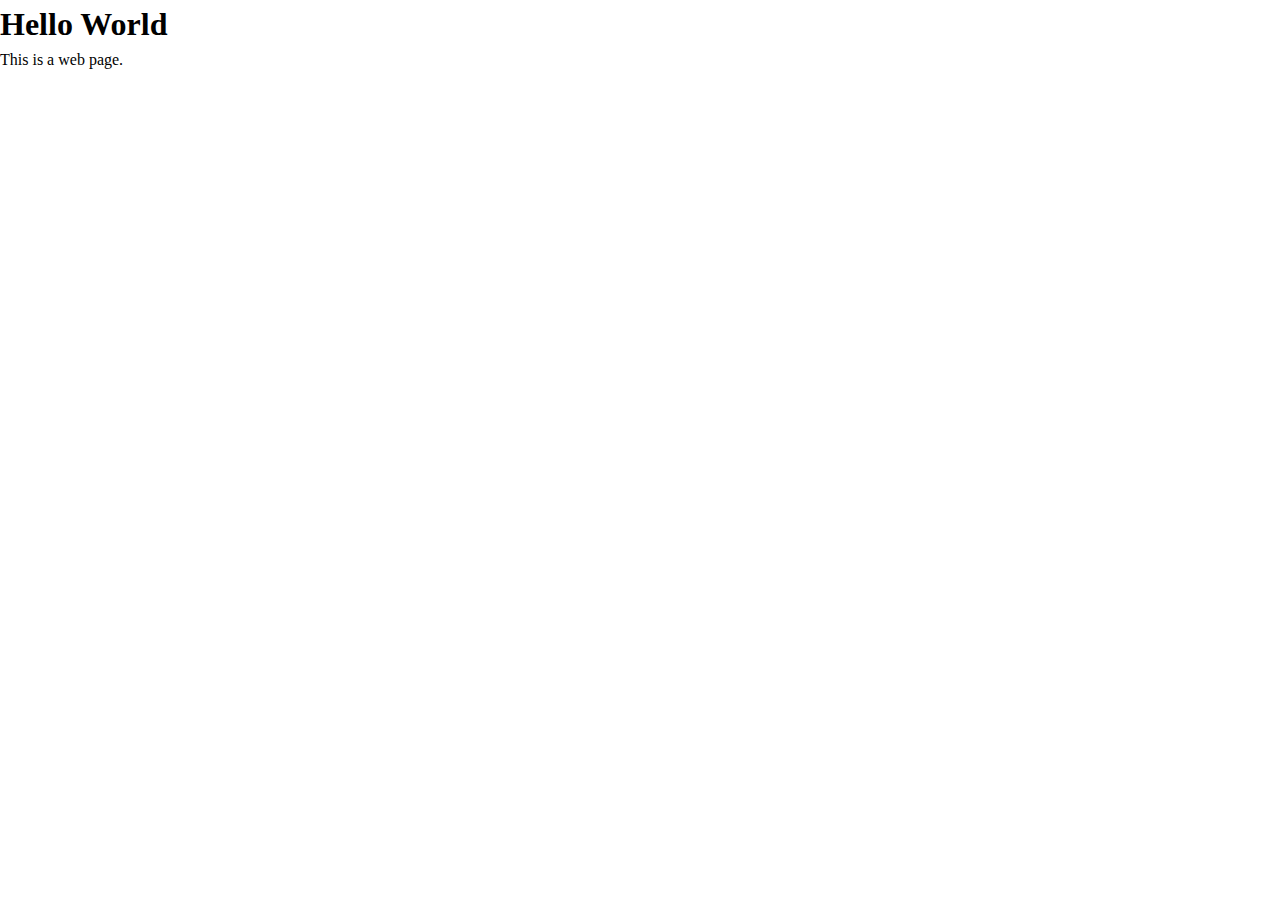
==== index.html @ 7c2970ac "Initial HTML and CSS setup." ====
<!DOCTYPE html>
<html lang="en">
<head>
    <meta charset="UTF-8">
    <meta http-equiv="X-UA-Compatible" content="IE=edge">
    <meta name="viewport" content="width=device-width, initial-scale=1.0">
    <title>Artist Name</title>
    <link rel="stylesheet" href="style.css">
</head>
<body>
    <h1>Hello World</h1>
	<p>This is a web page.</p>
</body>
</html>
---- style.css ----
:root {
    /*  VARIABLE DECLARATIONS HERE  */

}

/*
#################################################################################

CSS RESET   (https://www.joshwcomeau.com/css/custom-css-reset/)     

#################################################################################
*/
/*
  1. Use a more-intuitive box-sizing model.
*/
*, *::before, *::after {
    box-sizing: border-box;
}
/*
2. Remove default margin
*/
* {
    margin: 0;
}
/*
3. Allow percentage-based heights in the application
*/
html, body {
    height: 100%;
}
/*
Typographic tweaks!
4. Add accessible line-height
5. Improve text rendering
*/
body {
    line-height: 1.5;
    -webkit-font-smoothing: antialiased;
}
/*
6. Improve media defaults
*/
img, picture, video, canvas, svg {
    display: block;
    max-width: 100%;
}
/*
7. Remove built-in form typography styles
*/
input, button, textarea, select {
    font: inherit;
}
/*
8. Avoid text overflows
*/
p, h1, h2, h3, h4, h5, h6 {
    overflow-wrap: break-word;
}
/*
9. Create a root stacking context
*/
#root, #__next {
    isolation: isolate;
}
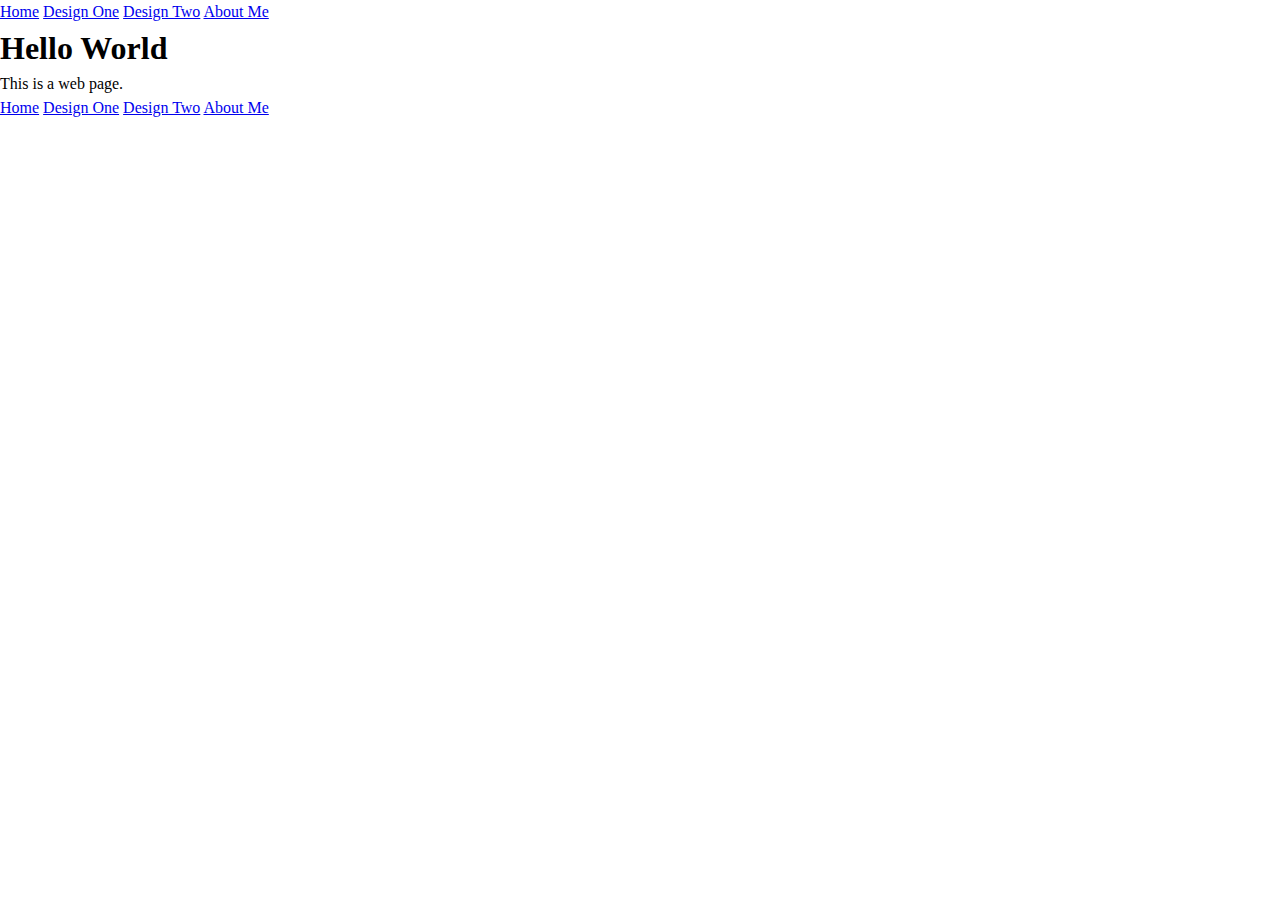
==== commit 7fb8fb93: "Basic page navigation in HTML." ====
--- a/index.html
+++ b/index.html
@@ -8,7 +8,25 @@
     <link rel="stylesheet" href="style.css">
 </head>
 <body>
-    <h1>Hello World</h1>
-	<p>This is a web page.</p>
+    <header>
+        <nav>
+            <a href="index.html">Home</a>
+            <a href="pages/design1.html">Design One</a>
+            <a href="pages/design2.html">Design Two</a>
+            <a href="pages/about.html">About Me</a>
+        </nav>
+    </header>
+    <section>
+        <h1>Hello World</h1>
+	    <p>This is a web page.</p>
+    </section>
+    <footer>
+        <nav>
+            <a href="index.html">Home</a>
+            <a href="pages/design1.html">Design One</a>
+            <a href="pages/design2.html">Design Two</a>
+            <a href="pages/about.html">About Me</a>
+        </nav>
+    </footer>
 </body>
 </html>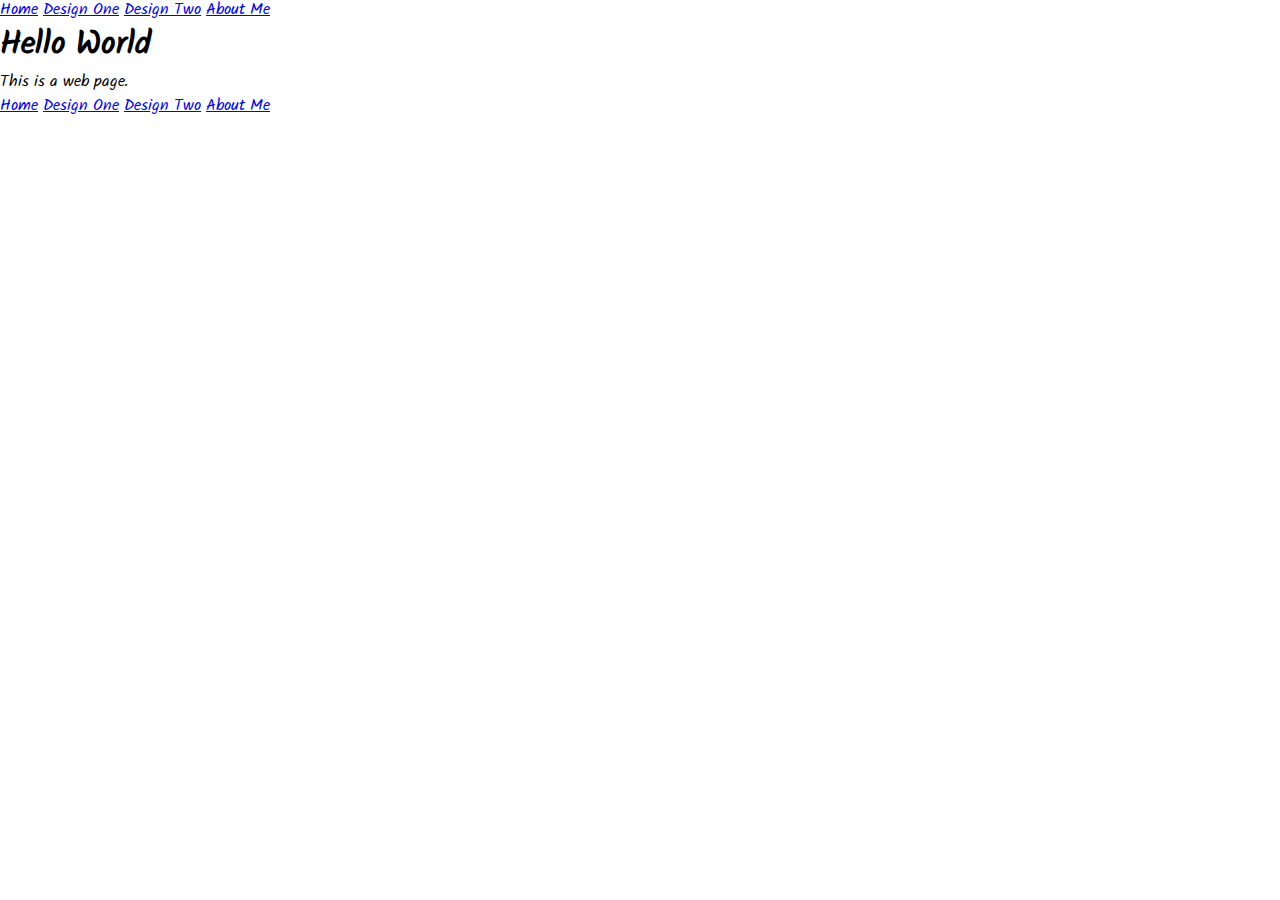
==== commit 98a8eec6: "Import font from google." ====
--- a/index.html
+++ b/index.html
@@ -5,11 +5,14 @@
     <meta http-equiv="X-UA-Compatible" content="IE=edge">
     <meta name="viewport" content="width=device-width, initial-scale=1.0">
     <title>Artist Name</title>
+    <link rel="preconnect" href="https://fonts.googleapis.com">
+    <link rel="preconnect" href="https://fonts.gstatic.com" crossorigin>
+    <link href="https://fonts.googleapis.com/css2?family=Solitreo&display=swap" rel="stylesheet">
     <link rel="stylesheet" href="style.css">
 </head>
 <body>
     <header>
-        <nav>
+        <nav>           
             <a href="index.html">Home</a>
             <a href="pages/design1.html">Design One</a>
             <a href="pages/design2.html">Design Two</a>
--- a/style.css
+++ b/style.css
@@ -61,4 +61,20 @@
 */
 #root, #__next {
     isolation: isolate;
+}
+
+/*
+#################################################################################
+
+Import font from Google (https://fonts.google.com/specimen/Solitreo)
+
+#################################################################################
+*/
+
+:root {
+    --primary-font: 'Solitreo', cursive
+}
+
+body {
+    font-family: var(--primary-font, sans-serif);
 }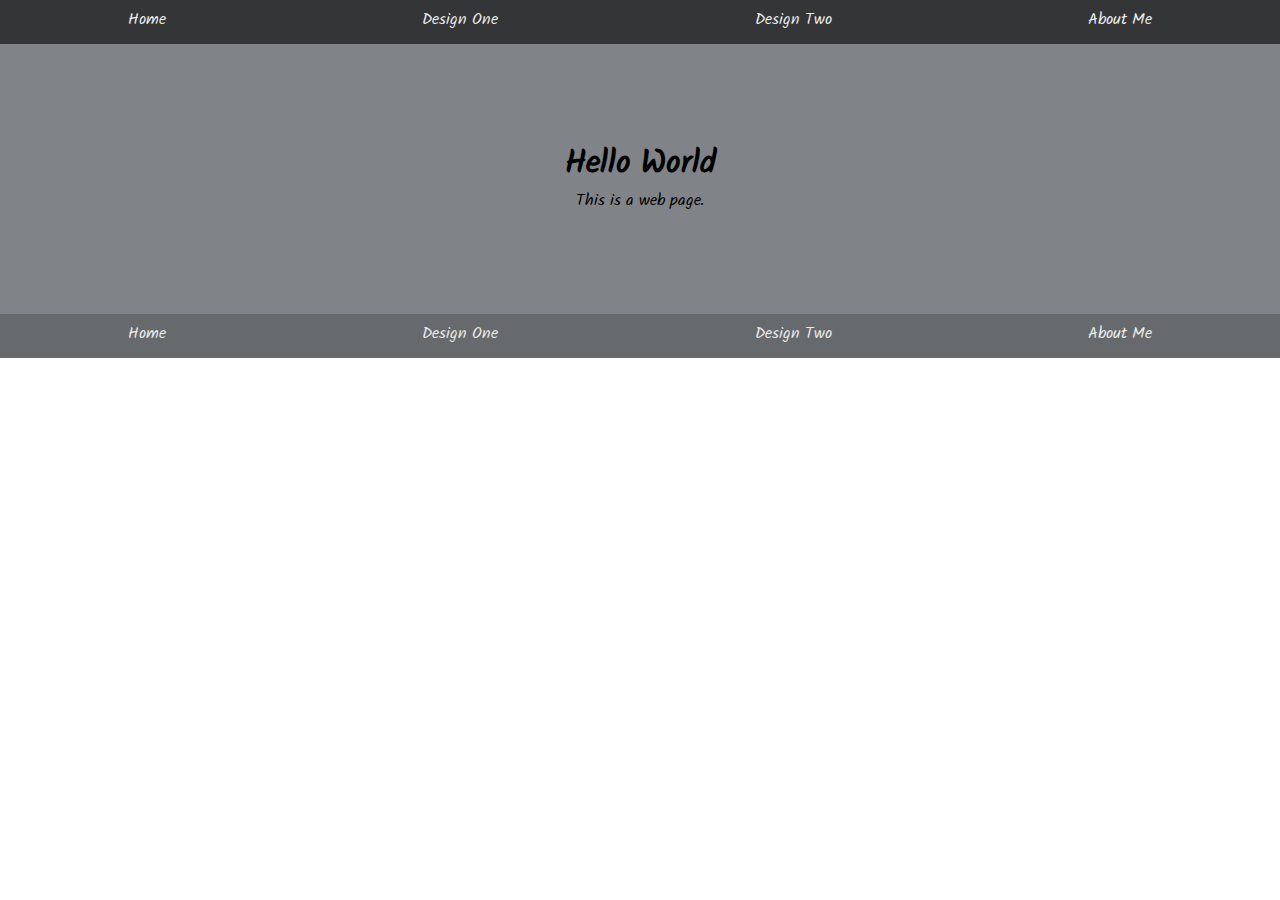
==== commit faba5b06: "Basic navigation bar styling." ====
--- a/index.html
+++ b/index.html
@@ -12,11 +12,13 @@
 </head>
 <body>
     <header>
-        <nav>           
-            <a href="index.html">Home</a>
-            <a href="pages/design1.html">Design One</a>
-            <a href="pages/design2.html">Design Two</a>
-            <a href="pages/about.html">About Me</a>
+        <nav>
+            <ul>
+                <li><a href="index.html">Home</a></li><!--
+                --><li><a href="pages/design1.html">Design One</a></li><!--
+                --><li><a href="pages/design2.html">Design Two</a></li><!--
+                --><li><a href="pages/about.html">About Me</a></li> 
+            </ul>
         </nav>
     </header>
     <section>
@@ -25,10 +27,12 @@
     </section>
     <footer>
         <nav>
-            <a href="index.html">Home</a>
-            <a href="pages/design1.html">Design One</a>
-            <a href="pages/design2.html">Design Two</a>
-            <a href="pages/about.html">About Me</a>
+            <ul>
+                <li><a href="index.html">Home</a></li><!--
+                --><li><a href="pages/design1.html">Design One</a></li><!--
+                --><li><a href="pages/design2.html">Design Two</a></li><!--
+                --><li><a href="pages/about.html">About Me</a></li> 
+            </ul>
         </nav>
     </footer>
 </body>
--- a/style.css
+++ b/style.css
@@ -1,14 +1,22 @@
 :root {
-    /*  VARIABLE DECLARATIONS HERE  */
+    /*  GRAY COLOR PALETTE  */
+    --primary-color-black: #1C1D1E;           /* Eerie Black    */
+    --primary-color-black2: #333537;          /* Jet            */
+    --primary-color-black3: #4D5052;          /* Feldgrau       */
+    --primary-color-black4: #666A6D;          /* Dim Gray       */
+    --primary-color-white: #E8E9E9;           /* Platinum       */
+    --primary-color-white2: #D1D3D4;          /* Platinum       */
+    --primary-color-white3: #BABDBF;          /* Gray           */
+    --primary-color-white4: #808488;          /* Light Gray     */
 
 }
 
+
 /*
-#################################################################################
-
-CSS RESET   (https://www.joshwcomeau.com/css/custom-css-reset/)     
-
-#################################################################################
+  ========================================
+  CSS RESET   
+    https://www.joshwcomeau.com/css/custom-css-reset/ 
+  ========================================
 */
 /*
   1. Use a more-intuitive box-sizing model.
@@ -63,18 +71,77 @@
     isolation: isolate;
 }
 
+
 /*
-#################################################################################
-
-Import font from Google (https://fonts.google.com/specimen/Solitreo)
-
-#################################################################################
+  ========================================
+  Font from Google 
+    (https://fonts.google.com/specimen/Solitreo)
+  ========================================
 */
-
 :root {
-    --primary-font: 'Solitreo', cursive
+    --primary-font: 'Solitreo', cursive;
 }
 
 body {
     font-family: var(--primary-font, sans-serif);
-}+}
+
+/*
+  ========================================
+  Outline for Development
+  ========================================
+*/
+/* * { outline: 1px solid red !important; } */
+
+/*
+  ========================================
+  Basic Styling
+  ========================================
+*/
+section {
+    height: 30vh;
+    display: flex;
+    flex-direction: column;
+    justify-content: center;
+    align-items: center;
+    background-color: var(--primary-color-white4, #666A6D);
+}
+
+header {
+    background-color: var(--primary-color-black2, black);
+}
+footer {
+    background-color: var(--primary-color-black4, black)
+}
+
+/*
+  ========================================
+  Navigation
+  ========================================
+*/  
+ul {
+    list-style: none;
+    display: flex;
+    justify-content: space-evenly;
+    align-items: center;
+    padding-left: 0;
+}
+
+li {
+    margin:auto;
+}
+
+li:hover {
+    background-color: var(--primary-color-white, #FFF);
+}
+
+li a {
+    display: inline-block;
+    padding: 10px 15px;
+    text-decoration: none;
+    color: var(--primary-color-white, #FFF);
+}
+
+li:hover a {
+    color: var(--primary-color-black2, #000);
+}
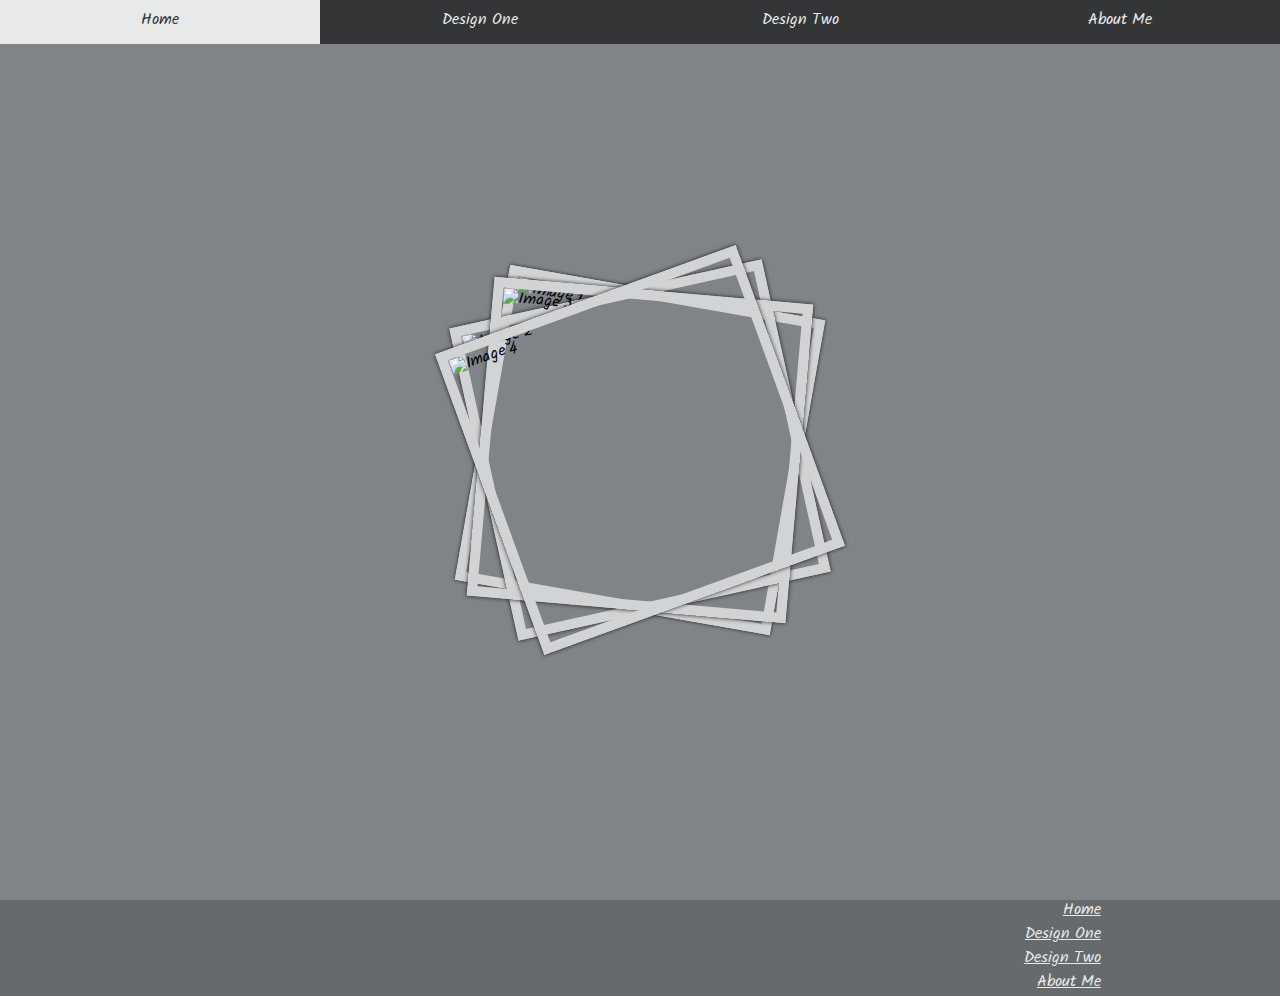
==== commit 8b596cc6: "Added polaroid gallery." ====
--- a/index.html
+++ b/index.html
@@ -8,7 +8,9 @@
     <link rel="preconnect" href="https://fonts.googleapis.com">
     <link rel="preconnect" href="https://fonts.gstatic.com" crossorigin>
     <link href="https://fonts.googleapis.com/css2?family=Solitreo&display=swap" rel="stylesheet">
-    <link rel="stylesheet" href="style.css">
+    <!-- <link rel="stylesheet" href="style.css"> -->
+    <!-- Force browser to always reload css file -->
+    <link rel="stylesheet" href="style.css?rnd=@Function.GUID~">
 </head>
 <body>
     <header>
@@ -22,8 +24,12 @@
         </nav>
     </header>
     <section>
-        <h1>Hello World</h1>
-	    <p>This is a web page.</p>
+        <div class="gallery">
+            <img alt="Image 1" src="https://images.unsplash.com/photo-1533174072545-7a4b6ad7a6c3?ixlib=rb-4.0.3&ixid=MnwxMjA3fDB8MHxwaG90by1wYWdlfHx8fGVufDB8fHx8&auto=format&fit=crop&w=2070&q=80">
+            <img alt="Image 2" src="https://images.unsplash.com/photo-1459749411175-04bf5292ceea?ixlib=rb-4.0.3&ixid=MnwxMjA3fDB8MHxwaG90by1wYWdlfHx8fGVufDB8fHx8&auto=format&fit=crop&w=2070&q=80">
+            <img alt="Image 3" src="https://images.unsplash.com/photo-1470229722913-7c0e2dbbafd3?ixlib=rb-4.0.3&ixid=MnwxMjA3fDB8MHxwaG90by1wYWdlfHx8fGVufDB8fHx8&auto=format&fit=crop&w=2070&q=80">
+            <img alt="Image 4" src="https://images.unsplash.com/photo-1470225620780-dba8ba36b745?ixlib=rb-4.0.3&ixid=MnwxMjA3fDB8MHxwaG90by1wYWdlfHx8fGVufDB8fHx8&auto=format&fit=crop&w=2070&q=80">
+        </div>
     </section>
     <footer>
         <nav>
--- a/style.css
+++ b/style.css
@@ -99,7 +99,7 @@
   ========================================
 */
 section {
-    height: 30vh;
+    min-height: 100vh;
     display: flex;
     flex-direction: column;
     justify-content: center;
@@ -107,19 +107,20 @@
     background-color: var(--primary-color-white4, #666A6D);
 }
 
+/*
+  ========================================
+  Navigation 
+  ========================================
+*/  
 header {
     background-color: var(--primary-color-black2, black);
-}
-footer {
-    background-color: var(--primary-color-black4, black)
-}
-
-/*
-  ========================================
-  Navigation
-  ========================================
-*/  
-ul {
+    position: fixed;
+    top: 0; 
+	left: 0; 
+	right: 0; 
+}
+
+header ul {
     list-style: none;
     display: flex;
     justify-content: space-evenly;
@@ -127,21 +128,97 @@
     padding-left: 0;
 }
 
-li {
-    margin:auto;
-}
-
-li:hover {
-    background-color: var(--primary-color-white, #FFF);
-}
-
-li a {
+header li {
+    width: 25%;
+    text-align: center;
+}
+
+header li a {
     display: inline-block;
     padding: 10px 15px;
     text-decoration: none;
     color: var(--primary-color-white, #FFF);
 }
 
+footer {
+    background-color: var(--primary-color-black4, black);
+}
+
+footer ul {
+    list-style: none;
+    padding: 0 10%;
+}
+
+footer li {
+    text-align: right;
+    height: 2%;
+    
+}
+
+footer li a {
+    color: var(--primary-color-white, #FFF);
+    margin-right: 5%;
+}
+
+li:hover {
+    background-color: var(--primary-color-white, #FFF);
+}
+
 li:hover a {
     color: var(--primary-color-black2, #000);
 }
+
+
+/*
+  ========================================
+  Polaroid Gallery
+    https://css-tricks.com/css-infinite-slider-flipping-through-polaroid-images/
+  ========================================
+*/
+.gallery {
+    display: grid;
+    width: 25vw;
+}
+
+.gallery > img {
+    grid-area: 1 / 1;
+    width: 100%;
+    aspect-ratio: 1;
+    object-fit: cover;
+    border: 10px solid var(--primary-color-white2);
+    box-shadow: 0 0 4px var(--primary-color-black);
+    /* Animation properties */
+    z-index: 2;
+    animation: slide 8s infinite, z-order 8s infinite steps(1);
+}
+
+.gallery > img:last-child {
+    animation-name: slide, z-order-last;
+}
+
+.gallery > img:nth-child(2) { animation-delay: -2s; } /* ((1 - index)/#pics) * duration */
+.gallery > img:nth-child(3) { animation-delay: -4s; }
+.gallery > img:nth-child(4) { animation-delay: -6s; }
+
+@keyframes slide {
+    12.25% { transform: translateX(110%); }     /* 50 / #pics */
+    25.00% { transform: translateX(0%); }       /* 100 / #pics */
+}
+
+@keyframes z-order {
+    12.25%,                                     /* 50 / #pics */    
+    25.00% { z-index: 1; }                      /* 100 / #pics */
+    75.00% { z-index: 2; }                      /* 100 - 100 / #pics */
+}
+
+@keyframes z-order-last {
+    12.25%,                                     /* 50 / #pics */
+    25.00% { z-index: 1; }                      /* 100 / #pics */
+    87.50% { z-index: 2; }                      /* 100 - 50 / #pics */
+}
+
+/* "Random" rotation to make the images look like polaroids [-20deg, +20deg] */
+.gallery > img:nth-child(1) { rotate: 10deg; } 
+.gallery > img:nth-child(2) { rotate: -12.5deg; } 
+.gallery > img:nth-child(3) { rotate: 5deg; }
+.gallery > img:nth-child(4) { rotate: -20deg; }--- a/style.css
+++ b/style.css
@@ -99,7 +99,7 @@
   ========================================
 */
 section {
-    height: 30vh;
+    min-height: 100vh;
     display: flex;
     flex-direction: column;
     justify-content: center;
@@ -107,19 +107,20 @@
     background-color: var(--primary-color-white4, #666A6D);
 }
 
+/*
+  ========================================
+  Navigation 
+  ========================================
+*/  
 header {
     background-color: var(--primary-color-black2, black);
-}
-footer {
-    background-color: var(--primary-color-black4, black)
-}
-
-/*
-  ========================================
-  Navigation
-  ========================================
-*/  
-ul {
+    position: fixed;
+    top: 0; 
+	left: 0; 
+	right: 0; 
+}
+
+header ul {
     list-style: none;
     display: flex;
     justify-content: space-evenly;
@@ -127,21 +128,97 @@
     padding-left: 0;
 }
 
-li {
-    margin:auto;
-}
-
-li:hover {
-    background-color: var(--primary-color-white, #FFF);
-}
-
-li a {
+header li {
+    width: 25%;
+    text-align: center;
+}
+
+header li a {
     display: inline-block;
     padding: 10px 15px;
     text-decoration: none;
     color: var(--primary-color-white, #FFF);
 }
 
+footer {
+    background-color: var(--primary-color-black4, black);
+}
+
+footer ul {
+    list-style: none;
+    padding: 0 10%;
+}
+
+footer li {
+    text-align: right;
+    height: 2%;
+    
+}
+
+footer li a {
+    color: var(--primary-color-white, #FFF);
+    margin-right: 5%;
+}
+
+li:hover {
+    background-color: var(--primary-color-white, #FFF);
+}
+
 li:hover a {
     color: var(--primary-color-black2, #000);
 }
+
+
+/*
+  ========================================
+  Polaroid Gallery
+    https://css-tricks.com/css-infinite-slider-flipping-through-polaroid-images/
+  ========================================
+*/
+.gallery {
+    display: grid;
+    width: 25vw;
+}
+
+.gallery > img {
+    grid-area: 1 / 1;
+    width: 100%;
+    aspect-ratio: 1;
+    object-fit: cover;
+    border: 10px solid var(--primary-color-white2);
+    box-shadow: 0 0 4px var(--primary-color-black);
+    /* Animation properties */
+    z-index: 2;
+    animation: slide 8s infinite, z-order 8s infinite steps(1);
+}
+
+.gallery > img:last-child {
+    animation-name: slide, z-order-last;
+}
+
+.gallery > img:nth-child(2) { animation-delay: -2s; } /* ((1 - index)/#pics) * duration */
+.gallery > img:nth-child(3) { animation-delay: -4s; }
+.gallery > img:nth-child(4) { animation-delay: -6s; }
+
+@keyframes slide {
+    12.25% { transform: translateX(110%); }     /* 50 / #pics */
+    25.00% { transform: translateX(0%); }       /* 100 / #pics */
+}
+
+@keyframes z-order {
+    12.25%,                                     /* 50 / #pics */    
+    25.00% { z-index: 1; }                      /* 100 / #pics */
+    75.00% { z-index: 2; }                      /* 100 - 100 / #pics */
+}
+
+@keyframes z-order-last {
+    12.25%,                                     /* 50 / #pics */
+    25.00% { z-index: 1; }                      /* 100 / #pics */
+    87.50% { z-index: 2; }                      /* 100 - 50 / #pics */
+}
+
+/* "Random" rotation to make the images look like polaroids [-20deg, +20deg] */
+.gallery > img:nth-child(1) { rotate: 10deg; } 
+.gallery > img:nth-child(2) { rotate: -12.5deg; } 
+.gallery > img:nth-child(3) { rotate: 5deg; }
+.gallery > img:nth-child(4) { rotate: -20deg; }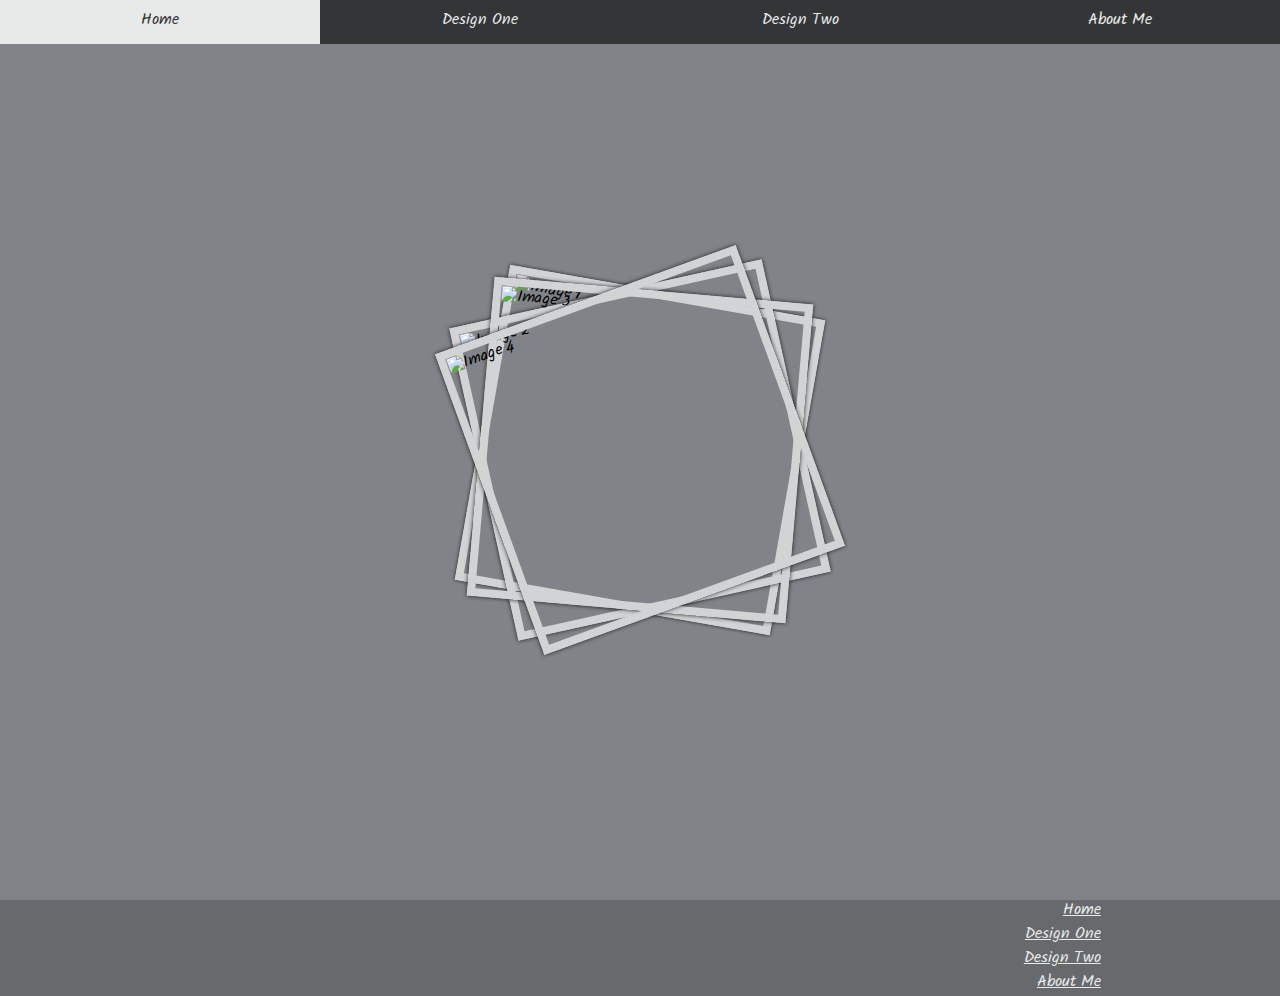
==== commit 193fb7a7: "Change project structure." ====
--- a/index.html
+++ b/index.html
@@ -8,18 +8,19 @@
     <link rel="preconnect" href="https://fonts.googleapis.com">
     <link rel="preconnect" href="https://fonts.gstatic.com" crossorigin>
     <link href="https://fonts.googleapis.com/css2?family=Solitreo&display=swap" rel="stylesheet">
-    <!-- <link rel="stylesheet" href="style.css"> -->
+    <link rel="stylesheet" href="assets/css/reset.css">
+    <!-- <link rel="stylesheet" href="assets/css/index.css"> -->
     <!-- Force browser to always reload css file -->
-    <link rel="stylesheet" href="style.css?rnd=@Function.GUID~">
+    <link rel="stylesheet" href="assets/css/index.css?rnd=@Function.GUID~">
 </head>
 <body>
     <header>
         <nav>
             <ul>
                 <li><a href="index.html">Home</a></li><!--
-                --><li><a href="pages/design1.html">Design One</a></li><!--
-                --><li><a href="pages/design2.html">Design Two</a></li><!--
-                --><li><a href="pages/about.html">About Me</a></li> 
+                --><li><a href="assets/pages/design1.html">Design One</a></li><!--
+                --><li><a href="assets/pages/design2.html">Design Two</a></li><!--
+                --><li><a href="assets/pages/about.html">About Me</a></li> 
             </ul>
         </nav>
     </header>
@@ -35,9 +36,9 @@
         <nav>
             <ul>
                 <li><a href="index.html">Home</a></li><!--
-                --><li><a href="pages/design1.html">Design One</a></li><!--
-                --><li><a href="pages/design2.html">Design Two</a></li><!--
-                --><li><a href="pages/about.html">About Me</a></li> 
+                --><li><a href="assets/pages/design1.html">Design One</a></li><!--
+                --><li><a href="assets/pages/design2.html">Design Two</a></li><!--
+                --><li><a href="assets/pages/about.html">About Me</a></li> 
             </ul>
         </nav>
     </footer>
--- a/assets/css/index.css
+++ b/assets/css/index.css
@@ -0,0 +1,196 @@
+:root {
+    /*  GRAY COLOR PALETTE  */
+    --primary-color-black: #1C1D1E;           /* Eerie Black    */
+    --primary-color-black2: #333537;          /* Jet            */
+    --primary-color-black3: #4D5052;          /* Feldgrau       */
+    --primary-color-black4: #666A6D;          /* Dim Gray       */
+    --primary-color-white: #E8E9E9;           /* Platinum       */
+    --primary-color-white2: #D1D3D4;          /* Platinum       */
+    --primary-color-white3: #BABDBF;          /* Gray           */
+    --primary-color-white4: #808488;          /* Light Gray     */
+}
+
+/*
+  ========================================
+  Font from Google 
+    (https://fonts.google.com/specimen/Solitreo)
+  ========================================
+*/
+:root {
+    --primary-font: 'Solitreo', cursive;
+}
+
+body {
+    font-family: var(--primary-font, sans-serif);
+}
+
+/*
+  ========================================
+  Outline for development purpose
+  ========================================
+*/
+/* * { outline: 1px solid red !important; } */
+
+/*
+  ========================================
+  Basic Styling
+  ========================================
+*/
+section {
+    min-height: 100vh;
+    display: flex;
+    flex-direction: column;
+    justify-content: center;
+    align-items: center;
+    background-color: var(--primary-color-white4, #666A6D);
+}
+
+/*
+  ========================================
+  Navigation 
+  ========================================
+*/  
+header {
+    background-color: var(--primary-color-black2, black);
+    position: fixed;
+    top: 0; 
+	left: 0; 
+	right: 0;
+    /* To keep in foreground of polaroid gallery */
+    z-index: 3;
+}
+
+header ul {
+    list-style: none;
+    display: flex;
+    justify-content: space-evenly;
+    align-items: center;
+    padding-left: 0;
+}
+
+header li {
+    width: 25%;
+    text-align: center;
+}
+
+header li a {
+    display: inline-block;
+    padding: 10px 15px;
+    text-decoration: none;
+    color: var(--primary-color-white, #FFF);
+}
+
+footer {
+    background-color: var(--primary-color-black4, black);
+}
+
+footer ul {
+    list-style: none;
+    padding: 0 10%;
+}
+
+footer li {
+    text-align: right;
+    height: 2%;
+    
+}
+
+footer li a {
+    color: var(--primary-color-white, #FFF);
+    margin-right: 5%;
+}
+
+li:hover {
+    background-color: var(--primary-color-white, #FFF);
+}
+
+li:hover a {
+    color: var(--primary-color-black2, #000);
+}
+
+
+/*
+  ========================================
+  Polaroid Gallery
+    https://css-tricks.com/css-infinite-slider-flipping-through-polaroid-images/
+  ========================================
+*/
+section {
+    overflow: hidden; /* Hide scrollbar horizontally */
+}
+
+.gallery {
+    display: grid;
+    width: max(25vh, 25vw);
+}
+
+.gallery > img {
+    grid-area: 1 / 1;
+    width: 100%;
+    aspect-ratio: 1;
+    object-fit: cover;
+    border: .5em solid var(--primary-color-white2);
+    box-shadow: 0 0 .25em var(--primary-color-black);
+    /* Animation properties */
+    z-index: 2;
+    animation: slide 8s infinite, z-order 8s infinite steps(1);
+}
+
+.gallery > img:last-child {
+    animation-name: slide, z-order-last;
+}
+
+.gallery > img:nth-child(2) { animation-delay: -2s; } /* ((1 - index)/#pics) * duration */
+.gallery > img:nth-child(3) { animation-delay: -4s; }
+.gallery > img:nth-child(4) { animation-delay: -6s; }
+
+@keyframes slide {
+    12.25% { transform: translateX(120%); }     /* 50 / #pics */
+    25.00% { transform: translateX(0%); }       /* 100 / #pics */
+}
+
+@keyframes z-order {
+    12.25%,                                     /* 50 / #pics */    
+    25.00% { z-index: 1; }                      /* 100 / #pics */
+    75.00% { z-index: 2; }                      /* 100 - 100 / #pics */
+}
+
+@keyframes z-order-last {
+    12.25%,                                     /* 50 / #pics */
+    25.00% { z-index: 1; }                      /* 100 / #pics */
+    87.50% { z-index: 2; }                      /* 100 - 50 / #pics */
+}
+
+/* "Random" rotation to make the images look like polaroids [-20deg, +20deg] */
+.gallery > img:nth-child(1) { rotate: 10deg; } 
+.gallery > img:nth-child(2) { rotate: -12.5deg; } 
+.gallery > img:nth-child(3) { rotate: 5deg; }
+.gallery > img:nth-child(4) { rotate: -20deg; }
+
+/* Sliding all sides */
+@keyframes slide-right {
+    12.25% { transform: translateX(120%); }     /* 50 / #pics */
+    25.00% { transform: translateX(0%); }       /* 100 / #pics */
+}
+@keyframes slide-left {
+    12.25% { transform: translateX(-120%); }     /* 50 / #pics */
+    25.00% { transform: translateX(0%); }       /* 100 / #pics */
+}
+@keyframes slide-top {
+    12.25% { transform: translateY(120%); }     /* 50 / #pics */
+    25.00% { transform: translateY(0%); }       /* 100 / #pics */
+}
+@keyframes slide-bottom {
+    12.25% { transform: translateY(-120%); }     /* 50 / #pics */
+    25.00% { transform: translateY(0%); }       /* 100 / #pics */
+}
+
+.gallery > img:nth-child(1){
+    animation-name: slide-left, z-order;
+}
+.gallery > img:nth-child(2){
+    animation-name: slide-top, z-order;
+}
+.gallery > img:nth-child(3){
+    animation-name: slide-bottom, z-order;
+}--- a/assets/css/index.css
+++ b/assets/css/index.css
@@ -0,0 +1,196 @@
+:root {
+    /*  GRAY COLOR PALETTE  */
+    --primary-color-black: #1C1D1E;           /* Eerie Black    */
+    --primary-color-black2: #333537;          /* Jet            */
+    --primary-color-black3: #4D5052;          /* Feldgrau       */
+    --primary-color-black4: #666A6D;          /* Dim Gray       */
+    --primary-color-white: #E8E9E9;           /* Platinum       */
+    --primary-color-white2: #D1D3D4;          /* Platinum       */
+    --primary-color-white3: #BABDBF;          /* Gray           */
+    --primary-color-white4: #808488;          /* Light Gray     */
+}
+
+/*
+  ========================================
+  Font from Google 
+    (https://fonts.google.com/specimen/Solitreo)
+  ========================================
+*/
+:root {
+    --primary-font: 'Solitreo', cursive;
+}
+
+body {
+    font-family: var(--primary-font, sans-serif);
+}
+
+/*
+  ========================================
+  Outline for development purpose
+  ========================================
+*/
+/* * { outline: 1px solid red !important; } */
+
+/*
+  ========================================
+  Basic Styling
+  ========================================
+*/
+section {
+    min-height: 100vh;
+    display: flex;
+    flex-direction: column;
+    justify-content: center;
+    align-items: center;
+    background-color: var(--primary-color-white4, #666A6D);
+}
+
+/*
+  ========================================
+  Navigation 
+  ========================================
+*/  
+header {
+    background-color: var(--primary-color-black2, black);
+    position: fixed;
+    top: 0; 
+	left: 0; 
+	right: 0;
+    /* To keep in foreground of polaroid gallery */
+    z-index: 3;
+}
+
+header ul {
+    list-style: none;
+    display: flex;
+    justify-content: space-evenly;
+    align-items: center;
+    padding-left: 0;
+}
+
+header li {
+    width: 25%;
+    text-align: center;
+}
+
+header li a {
+    display: inline-block;
+    padding: 10px 15px;
+    text-decoration: none;
+    color: var(--primary-color-white, #FFF);
+}
+
+footer {
+    background-color: var(--primary-color-black4, black);
+}
+
+footer ul {
+    list-style: none;
+    padding: 0 10%;
+}
+
+footer li {
+    text-align: right;
+    height: 2%;
+    
+}
+
+footer li a {
+    color: var(--primary-color-white, #FFF);
+    margin-right: 5%;
+}
+
+li:hover {
+    background-color: var(--primary-color-white, #FFF);
+}
+
+li:hover a {
+    color: var(--primary-color-black2, #000);
+}
+
+
+/*
+  ========================================
+  Polaroid Gallery
+    https://css-tricks.com/css-infinite-slider-flipping-through-polaroid-images/
+  ========================================
+*/
+section {
+    overflow: hidden; /* Hide scrollbar horizontally */
+}
+
+.gallery {
+    display: grid;
+    width: max(25vh, 25vw);
+}
+
+.gallery > img {
+    grid-area: 1 / 1;
+    width: 100%;
+    aspect-ratio: 1;
+    object-fit: cover;
+    border: .5em solid var(--primary-color-white2);
+    box-shadow: 0 0 .25em var(--primary-color-black);
+    /* Animation properties */
+    z-index: 2;
+    animation: slide 8s infinite, z-order 8s infinite steps(1);
+}
+
+.gallery > img:last-child {
+    animation-name: slide, z-order-last;
+}
+
+.gallery > img:nth-child(2) { animation-delay: -2s; } /* ((1 - index)/#pics) * duration */
+.gallery > img:nth-child(3) { animation-delay: -4s; }
+.gallery > img:nth-child(4) { animation-delay: -6s; }
+
+@keyframes slide {
+    12.25% { transform: translateX(120%); }     /* 50 / #pics */
+    25.00% { transform: translateX(0%); }       /* 100 / #pics */
+}
+
+@keyframes z-order {
+    12.25%,                                     /* 50 / #pics */    
+    25.00% { z-index: 1; }                      /* 100 / #pics */
+    75.00% { z-index: 2; }                      /* 100 - 100 / #pics */
+}
+
+@keyframes z-order-last {
+    12.25%,                                     /* 50 / #pics */
+    25.00% { z-index: 1; }                      /* 100 / #pics */
+    87.50% { z-index: 2; }                      /* 100 - 50 / #pics */
+}
+
+/* "Random" rotation to make the images look like polaroids [-20deg, +20deg] */
+.gallery > img:nth-child(1) { rotate: 10deg; } 
+.gallery > img:nth-child(2) { rotate: -12.5deg; } 
+.gallery > img:nth-child(3) { rotate: 5deg; }
+.gallery > img:nth-child(4) { rotate: -20deg; }
+
+/* Sliding all sides */
+@keyframes slide-right {
+    12.25% { transform: translateX(120%); }     /* 50 / #pics */
+    25.00% { transform: translateX(0%); }       /* 100 / #pics */
+}
+@keyframes slide-left {
+    12.25% { transform: translateX(-120%); }     /* 50 / #pics */
+    25.00% { transform: translateX(0%); }       /* 100 / #pics */
+}
+@keyframes slide-top {
+    12.25% { transform: translateY(120%); }     /* 50 / #pics */
+    25.00% { transform: translateY(0%); }       /* 100 / #pics */
+}
+@keyframes slide-bottom {
+    12.25% { transform: translateY(-120%); }     /* 50 / #pics */
+    25.00% { transform: translateY(0%); }       /* 100 / #pics */
+}
+
+.gallery > img:nth-child(1){
+    animation-name: slide-left, z-order;
+}
+.gallery > img:nth-child(2){
+    animation-name: slide-top, z-order;
+}
+.gallery > img:nth-child(3){
+    animation-name: slide-bottom, z-order;
+}